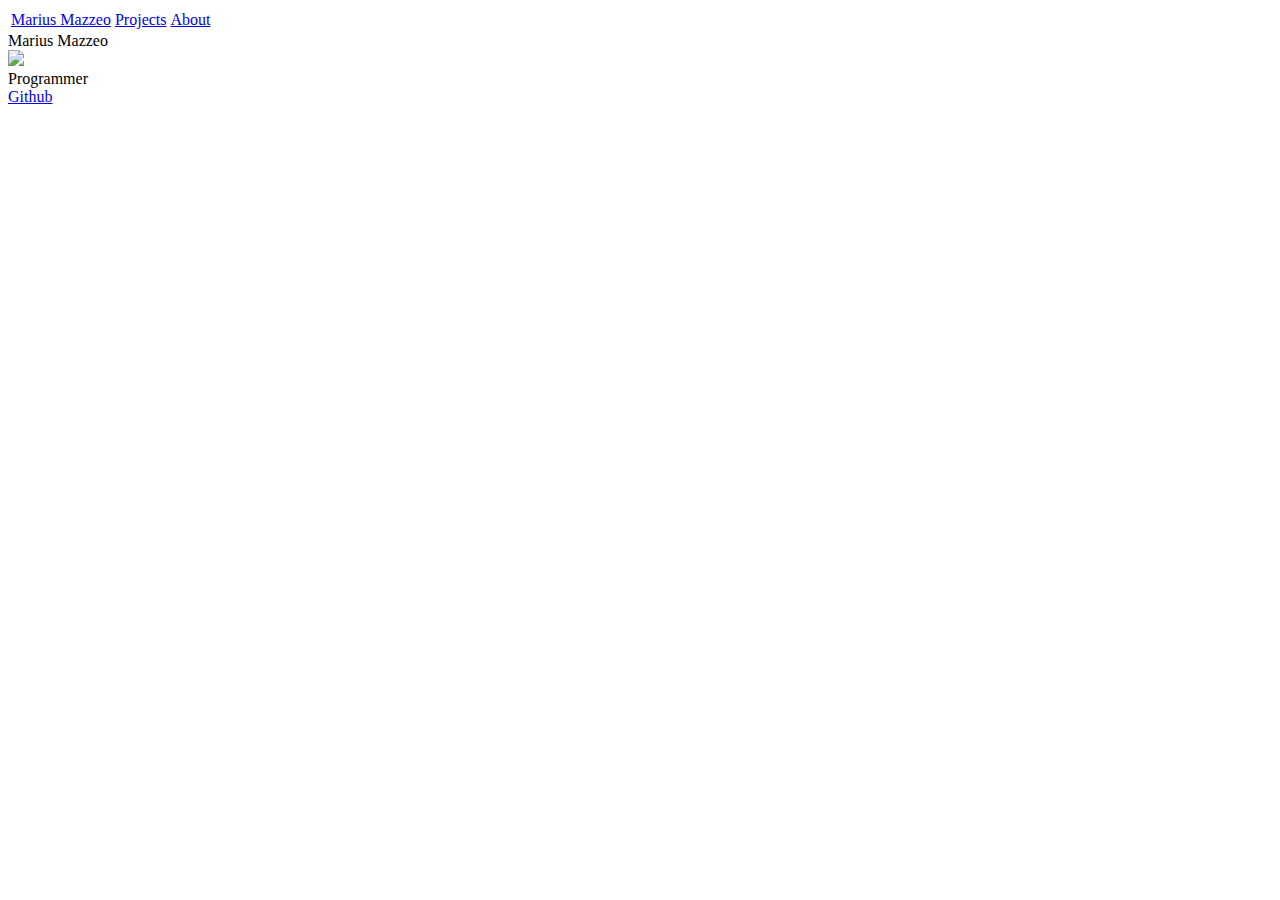
==== index.html @ dc75b95f "Update index.html" ====
<!DOCTYPE html>
<html lang="en">
<head>
    <meta charset="UTF-8">
    <meta name="viewport" content="width=device-width, initial-scale=1.0">
    <title>Marius Mazzeo</title>
    <link href="https://fonts.googleapis.com/css2?family=Roboto:wght@300&display=swap" rel="stylesheet">
    <link rel = "stylesheet" href = "../indexstyle.css">
    <link rel="icon" type="image/png" href="Screen Shot 2020-09-03 at 2.01.59 AM.png"/>
    
</head>
<body>
   <div id = 'container' >
        <div class = 'header'>
            <table class = 'trow'>
                <tr class = 'trow'>
                    <td class = 'trow' id = 'title'><a href = "/index.html">Marius Mazzeo</a></td>
                    <td class = 'trow'> <a href = "projects/projects.html">Projects</a></td>
                    <td class = 'trow'> <a href = "about/about.html">About</a></td>
                </tr>

            </table>
        </div>
        <div id = "name_div">Marius Mazzeo</div>
        <img src = "Screen Shot 2020-09-03 at 2.01.59 AM.png">
        <div id = "descrip_div">Programmer</div>
        <div class = "link_div"><a class = "link_div"href = 'https://github.com/mariusmazzeodev'> Github</a></div>
    </div>
    
</body>
</html>
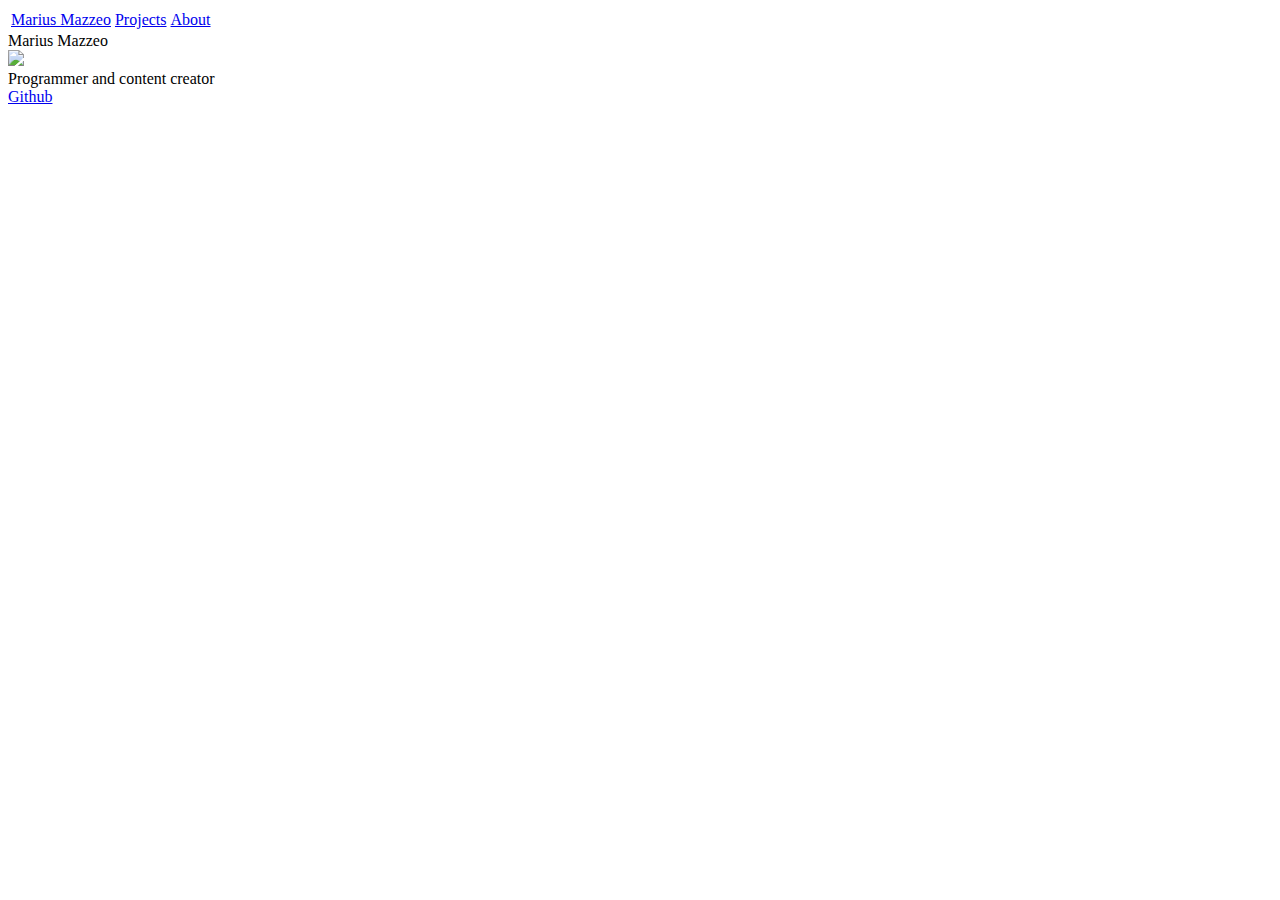
==== commit 814e4a6a: "Update index.html" ====
--- a/index.html
+++ b/index.html
@@ -23,7 +23,7 @@
         </div>
         <div id = "name_div">Marius Mazzeo</div>
         <img src = "Screen Shot 2020-09-03 at 2.01.59 AM.png">
-        <div id = "descrip_div">Programmer</div>
+        <div id = "descrip_div">Programmer and content creator</div>
         <div class = "link_div"><a class = "link_div"href = 'https://github.com/mariusmazzeodev'> Github</a></div>
     </div>
     
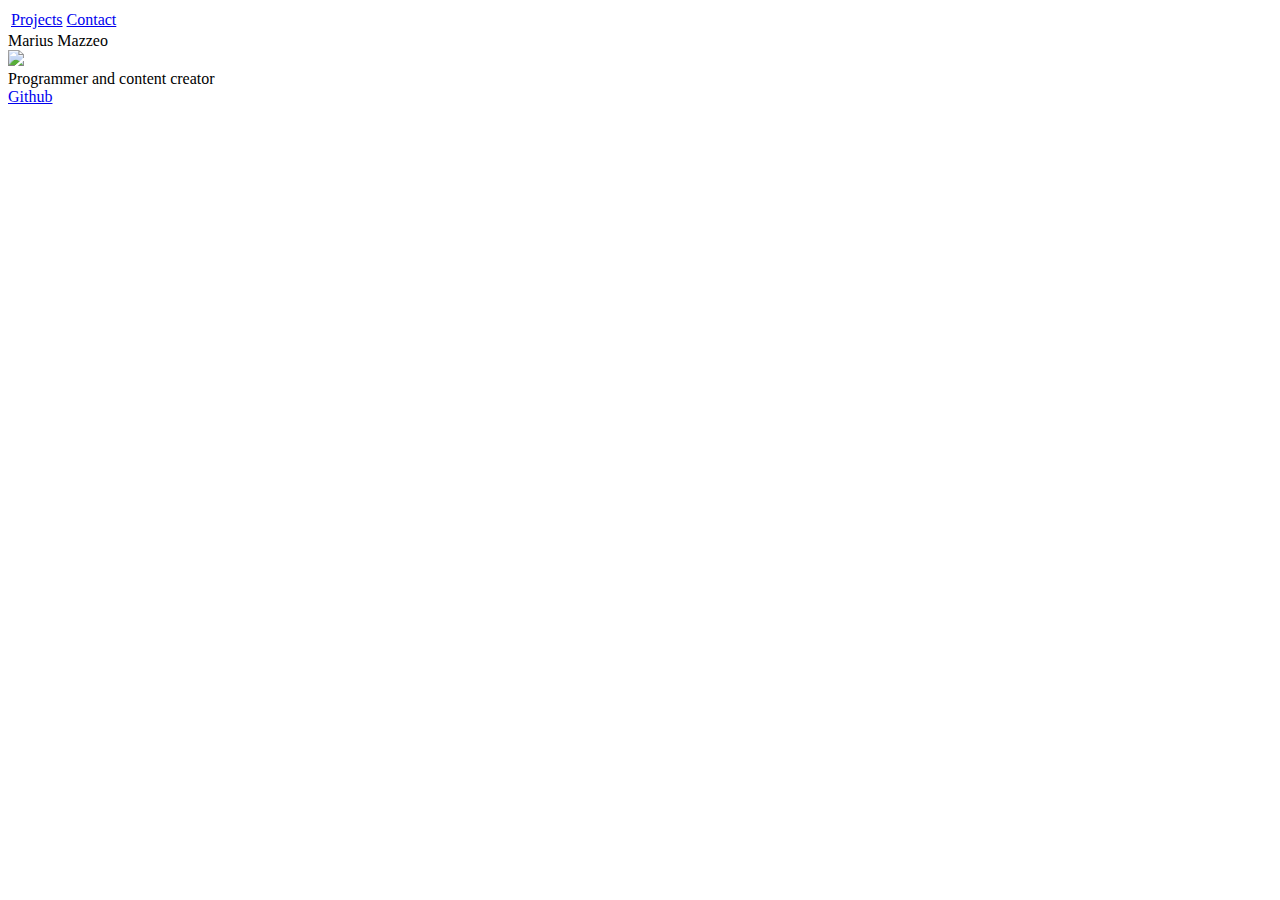
==== commit 000a457c: "Update index.html" ====
--- a/index.html
+++ b/index.html
@@ -14,9 +14,8 @@
         <div class = 'header'>
             <table class = 'trow'>
                 <tr class = 'trow'>
-                    <td class = 'trow' id = 'title'><a href = "/index.html">Marius Mazzeo</a></td>
                     <td class = 'trow'> <a href = "projects/projects.html">Projects</a></td>
-                    <td class = 'trow'> <a href = "about/about.html">About</a></td>
+                    <td class = 'trow'> <a href = "contact/contact.html">Contact</a></td>
                 </tr>
 
             </table>
@@ -24,7 +23,7 @@
         <div id = "name_div">Marius Mazzeo</div>
         <img src = "Screen Shot 2020-09-03 at 2.01.59 AM.png">
         <div id = "descrip_div">Programmer and content creator</div>
-        <div class = "link_div"><a class = "link_div"href = 'https://github.com/mariusmazzeodev'> Github</a></div>
+        <div class = "link_div"><a class = "link_div"href = 'https://github.com/mmarimazz03'> Github</a></div>
     </div>
     
 </body>
